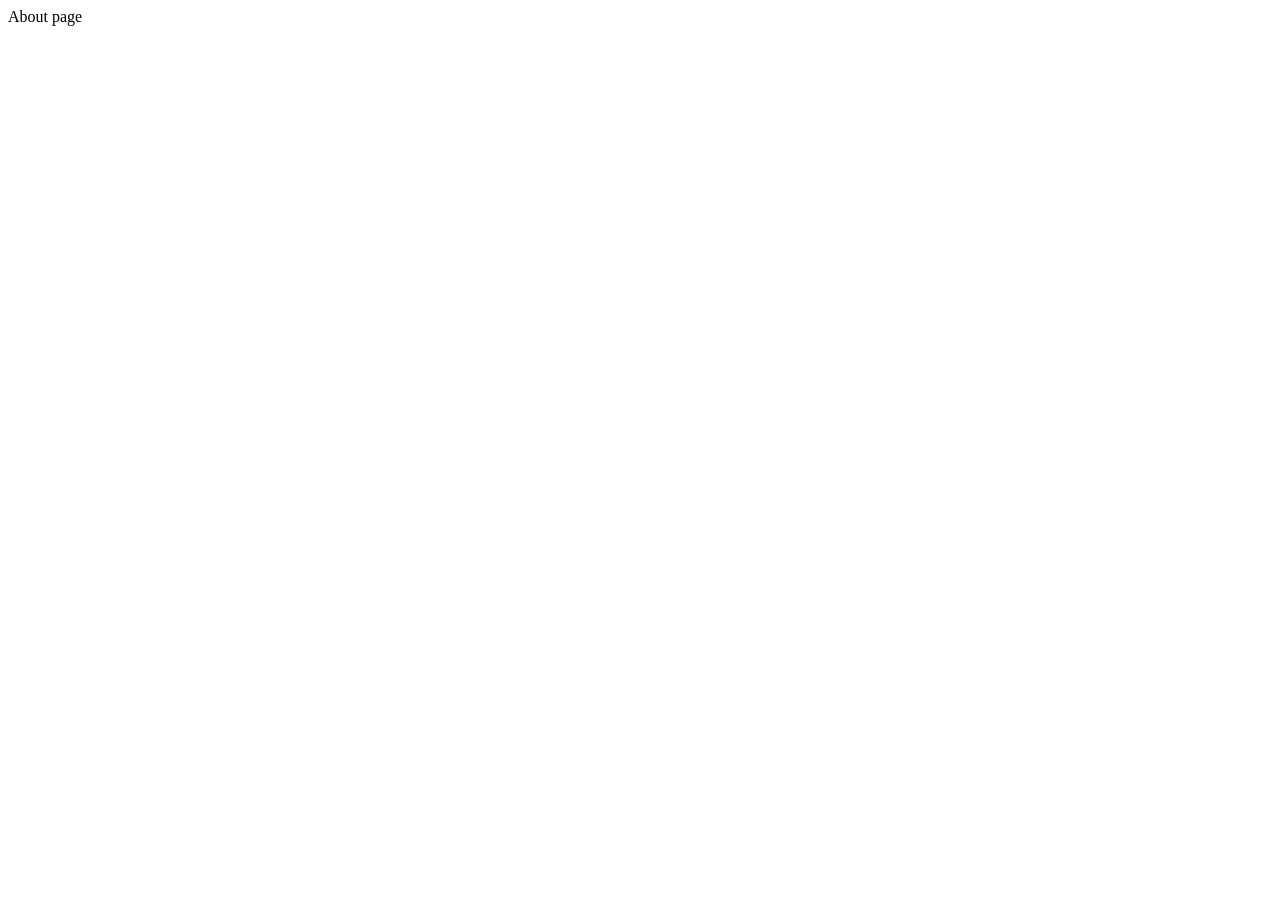
==== pages/about.html @ f108cb51 "init commit" ====
<!DOCTYPE html>
<html lang="en">
<head>
  <meta charset="UTF-8">
  <meta name="viewport" content="width=device-width, initial-scale=1.0">
  <title>about</title>
  <link rel="stylesheet" href="../styles/about/about.css">
</head>
<body>
  About page
</body>
</html>
---- styles/about/about.css ----
/*# sourceMappingURL=about.css.map */
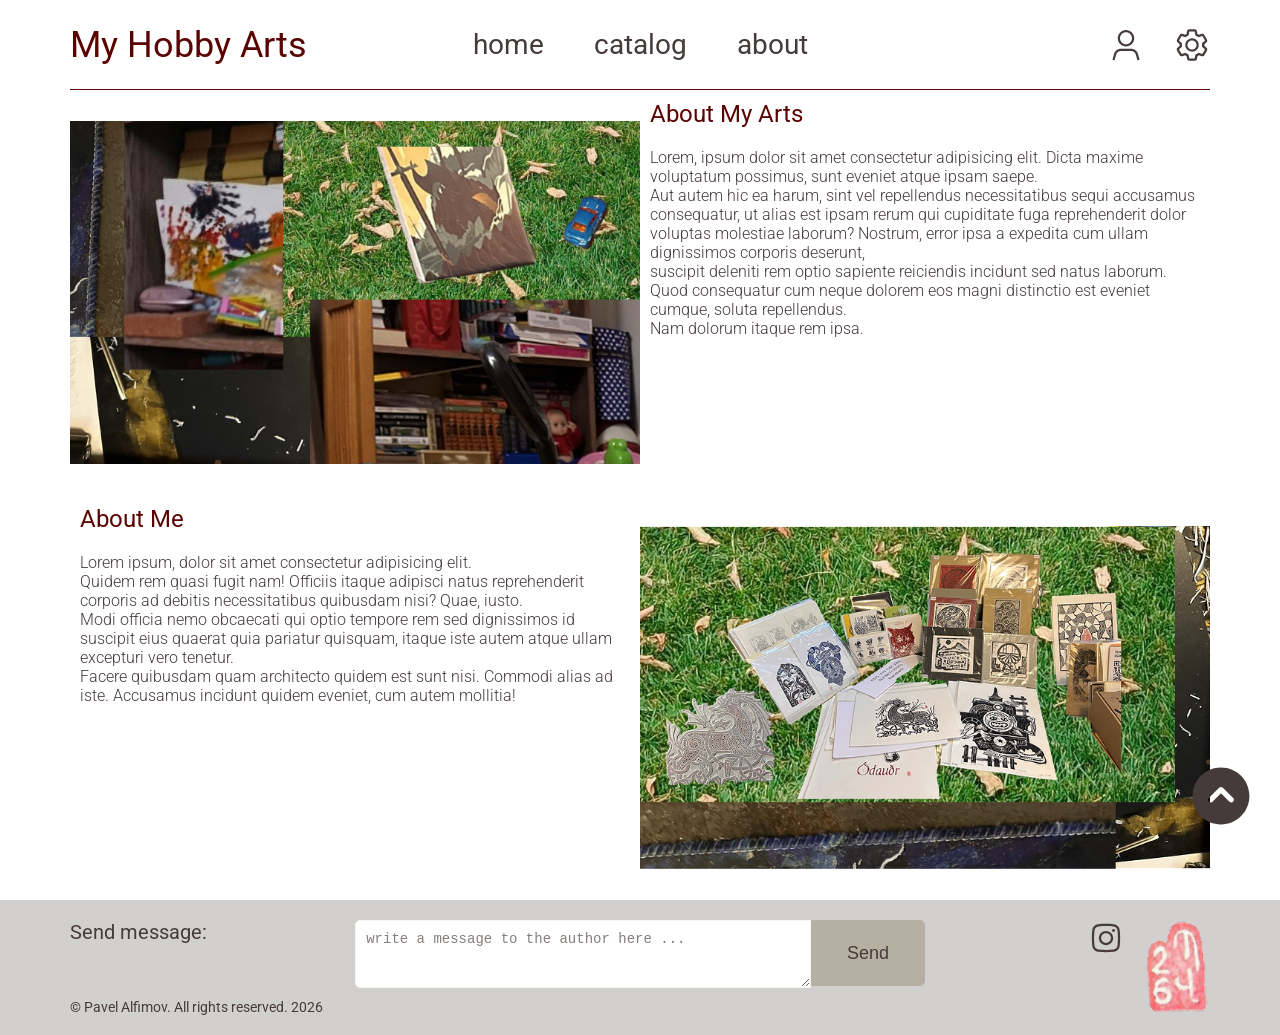
==== commit fab06d22: "add item and about" ====
--- a/pages/about.html
+++ b/pages/about.html
@@ -7,6 +7,112 @@
   <link rel="stylesheet" href="../styles/about/about.css">
 </head>
 <body>
-  About page
+  <div class="wrapper">
+    <div class="top" id="top">
+      <header>
+        <div class="header-block" id="headerBlock">
+          <div class="header-left">
+            <a href="index.html" class="site-title">My Hobby Arts</a>
+          </div>
+          <div class="header-center">
+            <div class="menu-block">
+              <a href="index.html" class="menu-item">home</a>
+              <a href="./pages/catalog.html" class="menu-item">catalog</a>
+              <a href="./pages/about.html" class="menu-item last">about</a>
+            </div>
+          </div>
+          <div class="header-right">
+            <div class="service-block">
+              <div class="service-item">
+                <a href="#">
+                  <svg width="36" height="36" viewBox="0 0 36 36" fill="none" xmlns="http://www.w3.org/2000/svg">
+                    <path fill-rule="evenodd" clip-rule="evenodd" d="M9.75001 11.25C9.75001 15.8025 13.4475 19.5 18 19.5C22.5525 19.5 26.25 15.8025 26.25 11.25C26.25 6.6975 22.5525 3 18 3C15.8123 3.00119 13.7146 3.87077 12.1677 5.41769C10.6208 6.9646 9.7512 9.06233 9.75001 11.25ZM12 11.25C12 7.9425 14.6925 5.25 18 5.25C21.3075 5.25 24 7.9425 24 11.25C24 14.5575 21.3075 17.25 18 17.25C14.6925 17.25 12 14.5575 12 11.25ZM27.855 27.615L29.3775 33.2925L31.5525 32.7075L30.03 27.03C29.6215 25.516 28.7259 24.1785 27.4815 23.2242C26.2371 22.2699 24.7132 21.7519 23.145 21.75H12.855C11.2862 21.7493 9.76102 22.2665 8.51614 23.2211C7.27125 24.1758 6.37625 25.5147 5.97001 27.03L4.44751 32.7075L6.62251 33.2925L8.14501 27.615C8.42249 26.5779 9.03455 25.6614 9.88619 25.0078C10.7378 24.3541 11.7814 23.9999 12.855 24H23.145C25.35 24 27.285 25.485 27.855 27.615Z" fill="#453B3A"/>
+                  </svg>                  
+                </a>
+              </div>
+              <div class="service-item last">
+                <a href="#">
+                  <svg width="36" height="36" viewBox="0 0 36 36" fill="none" xmlns="http://www.w3.org/2000/svg">
+                    <path d="M30.375 18.855V17.1338L32.535 15.2438C32.9332 14.8928 33.1945 14.4124 33.2727 13.8875C33.3509 13.3625 33.2411 12.8268 32.9625 12.375L30.3075 7.87503C30.1103 7.53333 29.8266 7.24951 29.485 7.05205C29.1434 6.85459 28.7559 6.75043 28.3613 6.75003C28.1168 6.74816 27.8736 6.78616 27.6413 6.86253L24.9075 7.78503C24.4362 7.47037 23.9438 7.18845 23.4338 6.94128L22.86 4.10628C22.7572 3.58834 22.4754 3.12308 22.0641 2.79195C21.6527 2.46081 21.138 2.28491 20.61 2.29503H15.345C14.8171 2.28491 14.3024 2.46081 13.891 2.79195C13.4797 3.12308 13.1979 3.58834 13.095 4.10628L12.5213 6.94128C12.0082 7.18951 11.5122 7.47138 11.0363 7.78503L8.35879 6.81753C8.124 6.75636 7.88086 6.73356 7.63879 6.75003C7.24422 6.75043 6.8567 6.85459 6.5151 7.05205C6.17349 7.24951 5.88982 7.53333 5.69254 7.87503L3.03754 12.375C2.77495 12.8261 2.67737 13.3545 2.76152 13.8697C2.84567 14.3848 3.1063 14.8547 3.49879 15.1988L5.62504 17.145V18.8663L3.49879 20.7563C3.09522 21.1028 2.82745 21.5811 2.74301 22.1062C2.65857 22.6314 2.76292 23.1695 3.03754 23.625L5.69254 28.125C5.88982 28.4667 6.17349 28.7506 6.5151 28.948C6.8567 29.1455 7.24422 29.2496 7.63879 29.25C7.88331 29.2519 8.1265 29.2139 8.35879 29.1375L11.0925 28.215C11.5639 28.5297 12.0563 28.8116 12.5663 29.0588L13.14 31.8938C13.2429 32.4117 13.5247 32.877 13.936 33.2081C14.3474 33.5392 14.8621 33.7151 15.39 33.705H20.7C21.228 33.7151 21.7427 33.5392 22.1541 33.2081C22.5654 32.877 22.8472 32.4117 22.95 31.8938L23.5238 29.0588C24.0368 28.8105 24.5329 28.5287 25.0088 28.215L27.7313 29.1375C27.9636 29.2139 28.2068 29.2519 28.4513 29.25C28.8459 29.2496 29.2334 29.1455 29.575 28.948C29.9166 28.7506 30.2003 28.4667 30.3975 28.125L32.9625 23.625C33.2251 23.1739 33.3227 22.6455 33.2386 22.1304C33.1544 21.6153 32.8938 21.1454 32.5013 20.8013L30.375 18.855ZM28.3613 27L24.5025 25.695C23.5987 26.4594 22.5665 27.0574 21.4538 27.4613L20.655 31.5H15.345L14.5463 27.5063C13.4424 27.091 12.4157 26.494 11.5088 25.74L7.63879 27L4.98379 22.5L8.04379 19.8C7.83577 18.6355 7.83577 17.4433 8.04379 16.2788L4.98379 13.5L7.63879 9.00003L11.4975 10.305C12.4014 9.54069 13.4336 8.94269 14.5463 8.53878L15.345 4.50003H20.655L21.4538 8.49378C22.5577 8.90903 23.5844 9.50601 24.4913 10.26L28.3613 9.00003L31.0163 13.5L27.9563 16.2C28.1643 17.3646 28.1643 18.5567 27.9563 19.7213L31.0163 22.5L28.3613 27Z" fill="#453B3A"/>
+                    <path d="M18 24.75C16.665 24.75 15.3599 24.3541 14.2499 23.6124C13.1399 22.8707 12.2747 21.8165 11.7638 20.5831C11.2529 19.3497 11.1193 17.9925 11.3797 16.6831C11.6402 15.3738 12.283 14.171 13.227 13.227C14.171 12.283 15.3738 11.6402 16.6831 11.3797C17.9925 11.1193 19.3497 11.2529 20.5831 11.7638C21.8165 12.2747 22.8707 13.1399 23.6124 14.2499C24.3541 15.3599 24.75 16.665 24.75 18C24.759 18.8889 24.5906 19.7707 24.2546 20.5938C23.9186 21.4168 23.4217 22.1645 22.7931 22.7931C22.1645 23.4217 21.4168 23.9186 20.5938 24.2546C19.7707 24.5906 18.8889 24.759 18 24.75ZM18 13.5C17.4053 13.4861 16.8139 13.5931 16.2617 13.8143C15.7094 14.0356 15.2078 14.3665 14.7872 14.7872C14.3665 15.2078 14.0356 15.7094 13.8143 16.2617C13.5931 16.8139 13.4861 17.4053 13.5 18C13.4861 18.5947 13.5931 19.1861 13.8143 19.7383C14.0356 20.2906 14.3665 20.7922 14.7872 21.2128C15.2078 21.6335 15.7094 21.9644 16.2617 22.1857C16.8139 22.4069 17.4053 22.5139 18 22.5C18.5947 22.5139 19.1861 22.4069 19.7383 22.1857C20.2906 21.9644 20.7922 21.6335 21.2128 21.2128C21.6335 20.7922 21.9644 20.2906 22.1857 19.7383C22.4069 19.1861 22.5139 18.5947 22.5 18C22.5139 17.4053 22.4069 16.8139 22.1857 16.2617C21.9644 15.7094 21.6335 15.2078 21.2128 14.7872C20.7922 14.3665 20.2906 14.0356 19.7383 13.8143C19.1861 13.5931 18.5947 13.4861 18 13.5Z" fill="#453B3A"/>
+                  </svg>
+                </a>
+              </div>
+            </div>
+          </div>
+        </div>
+      </header>
+      <main>
+        <div class="top-block">
+          <div class="top-left-box">
+            <img src="../assets/images/left-top-alt.png" alt="image" class="about-img">
+          </div>
+          <div class="top-right-box">
+            <p class="about-title">About My Arts</p>
+            <p class="about-text">Lorem, ipsum dolor sit amet consectetur adipisicing elit. Dicta maxime voluptatum possimus, sunt eveniet atque ipsam saepe. 
+            Aut autem hic ea harum, sint vel repellendus necessitatibus sequi accusamus consequatur, ut alias est ipsam rerum qui cupiditate fuga reprehenderit dolor voluptas molestiae laborum? Nostrum, error ipsa a expedita cum ullam dignissimos corporis deserunt,
+            suscipit deleniti rem optio sapiente reiciendis incidunt sed natus laborum. Quod consequatur cum neque dolorem eos magni distinctio est eveniet cumque, soluta repellendus. 
+            Nam dolorum itaque rem ipsa. </p>
+          </div>
+        </div>
+        <div class="bottom-block">
+          <div class="bottom-left-box">
+            <p class="about-title">About Me</p>
+            <p class="about-text">Lorem ipsum, dolor sit amet consectetur adipisicing elit. 
+            Quidem rem quasi fugit nam! Officiis itaque adipisci natus reprehenderit corporis ad debitis necessitatibus quibusdam nisi? Quae, iusto. 
+            Modi officia nemo obcaecati qui optio tempore rem sed dignissimos id suscipit eius quaerat quia pariatur quisquam, itaque iste autem atque ullam excepturi vero tenetur. 
+            Facere quibusdam quam architecto quidem est sunt nisi. Commodi alias ad iste. Accusamus incidunt quidem eveniet, cum autem mollitia!</p>
+          </div>
+          <div class="bottom-right-box">
+            <img src="../assets/images/right-bottom-alt.png" alt="image" class="about-img">
+          </div>
+        </div>
+      </main>
+    </div>
+    <footer>
+      <div class="btn-up-block">
+        <a href="#top">
+          <svg width="62" height="62" viewBox="0 0 62 62" fill="none" xmlns="http://www.w3.org/2000/svg">
+            <path fill-rule="evenodd" clip-rule="evenodd" d="M31 2.58331C15.3063 2.58331 2.58337 15.3062 2.58337 31C2.58337 46.6937 15.3063 59.4166 31 59.4166C46.6938 59.4166 59.4167 46.6937 59.4167 31C59.4167 15.3062 46.6938 2.58331 31 2.58331ZM22.4931 36.7014C22.0059 37.172 21.3533 37.4324 20.676 37.4265C19.9987 37.4206 19.3507 37.1489 18.8718 36.6699C18.3928 36.191 18.1211 35.543 18.1152 34.8657C18.1093 34.1883 18.3697 33.5358 18.8403 33.0486L29.1736 22.7152C29.6581 22.2309 30.315 21.9589 31 21.9589C31.685 21.9589 32.342 22.2309 32.8265 22.7152L43.1598 33.0486C43.6304 33.5358 43.8908 34.1883 43.8849 34.8657C43.879 35.543 43.6073 36.191 43.1283 36.6699C42.6493 37.1489 42.0014 37.4206 41.3241 37.4265C40.6467 37.4324 39.9942 37.172 39.507 36.7014L31 28.1945L22.4931 36.7014Z" fill="#453B3A"/>
+          </svg>
+        </a>
+      </div>
+      <div class="footer-block">
+        <div class="footer-left">
+          <div class="footer-left-block">
+            <div class="title-block">
+              <p class="send-title">Send message:</p>
+            </div>
+            <div class="title-block">
+              <p class="copyrights">&copy; Pavel Alfimov. All rights reserved. 2026</p>
+            </div>            
+          </div>
+        </div>
+        <div class="footer-center">
+          <div class="footer-center-block">
+            <textarea name="message-footer" id="messageFooter" class="message-footer" placeholder="write a message to the author here ..."></textarea>
+            <button type="button" class="btn-send-footer">Send</button>            
+          </div>
+
+        </div>
+        <div class="footer-right">
+          <div class="footer-right-block">
+            <div class="socials-block">
+              <a href="#" class="social-icon">
+                <svg width="36" height="36" viewBox="0 0 36 36" fill="none" xmlns="http://www.w3.org/2000/svg">
+                  <path d="M24 10.5C24 10.1022 24.158 9.72064 24.4393 9.43934C24.7206 9.15804 25.1022 9 25.5 9C25.8978 9 26.2794 9.15804 26.5607 9.43934C26.842 9.72064 27 10.1022 27 10.5C27 10.8978 26.842 11.2794 26.5607 11.5607C26.2794 11.842 25.8978 12 25.5 12C25.1022 12 24.7206 11.842 24.4393 11.5607C24.158 11.2794 24 10.8978 24 10.5Z" fill="#453B3A"/>
+                  <path fill-rule="evenodd" clip-rule="evenodd" d="M18 10.875C16.1103 10.875 14.2981 11.6257 12.9619 12.9619C11.6257 14.2981 10.875 16.1103 10.875 18C10.875 19.8897 11.6257 21.7019 12.9619 23.0381C14.2981 24.3743 16.1103 25.125 18 25.125C19.8897 25.125 21.7019 24.3743 23.0381 23.0381C24.3743 21.7019 25.125 19.8897 25.125 18C25.125 16.1103 24.3743 14.2981 23.0381 12.9619C21.7019 11.6257 19.8897 10.875 18 10.875ZM13.125 18C13.125 16.7071 13.6386 15.4671 14.5529 14.5529C15.4671 13.6386 16.7071 13.125 18 13.125C19.2929 13.125 20.5329 13.6386 21.4471 14.5529C22.3614 15.4671 22.875 16.7071 22.875 18C22.875 19.2929 22.3614 20.5329 21.4471 21.4471C20.5329 22.3614 19.2929 22.875 18 22.875C16.7071 22.875 15.4671 22.3614 14.5529 21.4471C13.6386 20.5329 13.125 19.2929 13.125 18Z" fill="#453B3A"/>
+                  <path fill-rule="evenodd" clip-rule="evenodd" d="M25.887 4.2495C20.6451 3.66814 15.355 3.66814 10.113 4.2495C7.09502 4.587 4.65752 6.9645 4.30352 9.9975C3.68268 15.3144 3.68268 20.6856 4.30352 26.0025C4.65752 29.0355 7.09352 31.413 10.113 31.7505C15.355 32.3306 20.645 32.3306 25.887 31.7505C28.905 31.413 31.3425 29.0355 31.6965 26.0025C32.3174 20.6856 32.3174 15.3144 31.6965 9.9975C31.3425 6.9645 28.9065 4.587 25.887 4.2495ZM10.362 6.4845C15.4385 5.92156 20.5616 5.92156 25.638 6.4845C27.633 6.7095 29.2305 8.283 29.463 10.26C30.0647 15.4025 30.0647 20.5975 29.463 25.74C29.3428 26.7076 28.8998 27.6063 28.2058 28.2911C27.5117 28.9759 26.6071 29.4067 25.638 29.514C20.5616 30.0769 15.4385 30.0769 10.362 29.514C9.39293 29.4067 8.4883 28.9759 7.79425 28.2911C7.10021 27.6063 6.65728 26.7076 6.53702 25.74C5.93531 20.5975 5.93531 15.4025 6.53702 10.26C6.65728 9.29244 7.10021 8.39367 7.79425 7.70888C8.4883 7.02409 9.39293 6.59176 10.362 6.4845Z" fill="#453B3A"/>
+                </svg>
+              </a>
+            </div>
+            <div class="signature-block">
+              <img src="../../assets/images/signature.png" alt="signature" class="signature">
+            </div>
+          </div>
+        </div>
+      </div>
+    </footer>
+  </div> 
 </body>
 </html>
--- a/styles/about/about.css
+++ b/styles/about/about.css
@@ -1 +1,445 @@
-/*# sourceMappingURL=about.css.map */+@font-face {
+  font-family: Roboto;
+  src: url(../../assets/fonts/Roboto.ttf);
+}
+* {
+  margin: 0;
+  padding: 0;
+}
+
+body {
+  font-family: Roboto;
+}
+
+.wrapper {
+  margin: 0;
+  width: 100%;
+  height: auto;
+  display: flex;
+  flex-direction: column;
+  justify-content: center;
+  box-sizing: border-box;
+  justify-content: space-between;
+}
+.wrapper .top {
+  margin: 0;
+  width: 100%;
+  height: auto;
+  display: flex;
+  flex-direction: column;
+  justify-content: center;
+  box-sizing: border-box;
+  justify-content: space-between;
+  flex-grow: 1;
+}
+.wrapper .top header {
+  margin: 0;
+  width: 100%;
+  height: 10vh;
+  display: flex;
+  flex-direction: column;
+  justify-content: center;
+  box-sizing: border-box;
+  background-color: #ffffff;
+  position: sticky;
+  top: 0;
+  z-index: 9999;
+}
+.wrapper .top header .header-block {
+  margin: 0 auto;
+  width: 89%;
+  height: 10vh;
+  display: flex;
+  justify-content: center;
+  box-sizing: border-box;
+  justify-content: space-between;
+  border-bottom: 1px solid #5A0402;
+}
+.wrapper .top header .header-block .header-left {
+  margin: 0 auto;
+  width: 25%;
+  height: 100%;
+  display: flex;
+  flex-direction: column;
+  justify-content: center;
+  box-sizing: border-box;
+}
+.wrapper .top header .header-block .header-left .site-title {
+  margin: 0 auto;
+  margin-left: 0;
+  font-size: 36px;
+  font-weight: 400;
+  line-height: auto;
+  letter-spacing: 0;
+  text-decoration: none;
+  color: #5A0402;
+  text-align: left;
+}
+.wrapper .top header .header-block .header-left .site-title:hover {
+  color: #c0271e;
+}
+.wrapper .top header .header-block .header-center {
+  margin: 0 auto;
+  width: 50%;
+  height: 100%;
+  display: flex;
+  flex-direction: column;
+  justify-content: center;
+  box-sizing: border-box;
+}
+.wrapper .top header .header-block .header-center .menu-block {
+  margin: 0 auto;
+  width: 100%;
+  display: flex;
+  justify-content: center;
+  box-sizing: border-box;
+}
+.wrapper .top header .header-block .header-center .menu-block .menu-item {
+  margin: 0;
+  margin-right: 50px;
+  font-size: 28px;
+  font-weight: 400;
+  line-height: auto;
+  letter-spacing: 0;
+  text-decoration: none;
+  color: #453B3A;
+  text-align: center;
+}
+.wrapper .top header .header-block .header-center .menu-block .last {
+  margin-right: 0;
+}
+.wrapper .top header .header-block .header-center .menu-block .menu-item:hover {
+  color: #c0271e;
+}
+.wrapper .top header .header-block .header-right {
+  margin: 0 auto;
+  width: 25%;
+  height: 100%;
+  display: flex;
+  flex-direction: column;
+  justify-content: center;
+  box-sizing: border-box;
+}
+.wrapper .top header .header-block .header-right .service-block {
+  margin: 0 auto;
+  width: 100%;
+  display: flex;
+  justify-content: center;
+  box-sizing: border-box;
+  justify-content: flex-end;
+}
+.wrapper .top header .header-block .header-right .service-block .service-item {
+  margin: 0;
+  margin-right: 30px;
+  width: 36px;
+  height: 36px;
+}
+.wrapper .top header .header-block .header-right .service-block .last {
+  margin-right: 0;
+}
+.wrapper .top header .header-block .header-right .service-block .service-item:hover svg path {
+  fill: #c0271e;
+}
+.wrapper .top main {
+  margin: 0;
+  width: 100%;
+  min-height: 60vh;
+  display: flex;
+  flex-direction: column;
+  justify-content: center;
+  box-sizing: border-box;
+}
+.wrapper .top main .top-block {
+  margin: 0 auto;
+  width: 89%;
+  min-height: 45vh;
+  display: flex;
+  justify-content: center;
+  box-sizing: border-box;
+  justify-content: space-between;
+}
+.wrapper .top main .top-block .top-left-box {
+  margin: 0 auto;
+  height: 45vh;
+  width: 50%;
+  display: flex;
+  flex-direction: column;
+  justify-content: center;
+  box-sizing: border-box;
+}
+.wrapper .top main .top-block .top-left-box .about-img {
+  height: 90%;
+  width: auto;
+  -o-object-fit: contain;
+     object-fit: contain;
+}
+.wrapper .top main .top-block .top-right-box {
+  margin: 0 auto;
+  height: 100%;
+  width: 50%;
+  display: flex;
+  flex-direction: column;
+  justify-content: center;
+  box-sizing: border-box;
+  justify-content: flex-start;
+}
+.wrapper .top main .top-block .top-right-box .about-title {
+  padding: 10px;
+  font-size: 24px;
+  font-weight: 400;
+  line-height: auto;
+  letter-spacing: 0;
+  color: #5A0402;
+  text-align: left;
+  white-space: pre-line;
+}
+.wrapper .top main .top-block .top-right-box .about-text {
+  padding: 10px;
+  font-size: 16px;
+  font-weight: 300;
+  line-height: auto;
+  letter-spacing: 0;
+  color: #453B3A;
+  text-align: left;
+  white-space: pre-line;
+}
+.wrapper .top main .bottom-block {
+  margin: 0 auto;
+  width: 89%;
+  min-height: 45vh;
+  display: flex;
+  justify-content: center;
+  box-sizing: border-box;
+  justify-content: space-between;
+}
+.wrapper .top main .bottom-block .bottom-left-box {
+  margin: 0 auto;
+  height: 100%;
+  width: 50%;
+  display: flex;
+  flex-direction: column;
+  justify-content: center;
+  box-sizing: border-box;
+  justify-content: flex-start;
+}
+.wrapper .top main .bottom-block .bottom-left-box .about-title {
+  padding: 10px;
+  font-size: 24px;
+  font-weight: 400;
+  line-height: auto;
+  letter-spacing: 0;
+  color: #5A0402;
+  text-align: left;
+  white-space: pre-line;
+}
+.wrapper .top main .bottom-block .bottom-left-box .about-text {
+  padding: 10px;
+  font-size: 16px;
+  font-weight: 300;
+  line-height: auto;
+  letter-spacing: 0;
+  color: #453B3A;
+  text-align: left;
+  white-space: pre-line;
+}
+.wrapper .top main .bottom-block .bottom-right-box {
+  margin: 0 auto;
+  height: 45vh;
+  width: 50%;
+  display: flex;
+  flex-direction: column;
+  justify-content: center;
+  box-sizing: border-box;
+}
+.wrapper .top main .bottom-block .bottom-right-box .about-img {
+  height: 90%;
+  width: auto;
+  -o-object-fit: contain;
+     object-fit: contain;
+}
+.wrapper footer {
+  margin: 0;
+  width: 100%;
+  height: 15vh;
+  display: flex;
+  flex-direction: column;
+  justify-content: center;
+  box-sizing: border-box;
+  background-color: #d2d0cf;
+  position: relative;
+}
+.wrapper footer .btn-up-block {
+  position: absolute;
+  top: -100%;
+  left: 93vw;
+  z-index: 9999;
+}
+.wrapper footer .btn-up-block:hover svg path {
+  fill: #837E7B;
+}
+.wrapper footer .footer-block {
+  margin: 0 auto;
+  width: 89%;
+  height: 15vh;
+  display: flex;
+  justify-content: center;
+  box-sizing: border-box;
+  justify-content: space-between;
+}
+.wrapper footer .footer-block .footer-left {
+  margin: 0 auto;
+  width: 25%;
+  height: 100%;
+  display: flex;
+  flex-direction: column;
+  justify-content: center;
+  box-sizing: border-box;
+}
+.wrapper footer .footer-block .footer-left .footer-left-block {
+  height: 70%;
+  display: flex;
+  flex-direction: column;
+  justify-content: center;
+  box-sizing: border-box;
+  justify-content: space-between;
+}
+.wrapper footer .footer-block .footer-left .footer-left-block .title-block {
+  margin: 0 auto;
+  width: 100%;
+  height: auto;
+  display: flex;
+  justify-content: center;
+  box-sizing: border-box;
+  justify-content: flex-start;
+}
+.wrapper footer .footer-block .footer-left .footer-left-block .title-block .send-title {
+  font-size: 20px;
+  font-weight: 400;
+  line-height: auto;
+  letter-spacing: 0;
+  color: #453B3A;
+  text-align: left;
+}
+.wrapper footer .footer-block .footer-left .footer-left-block .title-block .copyrights {
+  font-size: 14px;
+  font-weight: 400;
+  line-height: auto;
+  letter-spacing: 0;
+  color: #453B3A;
+  text-align: left;
+}
+.wrapper footer .footer-block .footer-center {
+  margin: 0 auto;
+  width: 50%;
+  height: 100%;
+  display: flex;
+  flex-direction: column;
+  justify-content: center;
+  box-sizing: border-box;
+}
+.wrapper footer .footer-block .footer-center .footer-center-block {
+  height: 70%;
+  display: flex;
+  justify-content: center;
+  box-sizing: border-box;
+}
+.wrapper footer .footer-block .footer-center .footer-center-block .message-footer {
+  width: 80%;
+  height: 70%;
+  border: 1px solid #f7f3ef;
+  border-top-left-radius: 5px;
+  border-bottom-left-radius: 5px;
+  outline: none;
+  resize: vertical;
+  min-height: 70%;
+  max-height: 100%;
+  overflow-y: auto;
+}
+.wrapper footer .footer-block .footer-center .footer-center-block .message-footer::-moz-placeholder {
+  padding: 10px 0 0 10px;
+  font-size: 14px;
+  font-weight: 300;
+  line-height: auto;
+  letter-spacing: 0;
+  color: #837E7B;
+}
+.wrapper footer .footer-block .footer-center .footer-center-block .message-footer::placeholder {
+  padding: 10px 0 0 10px;
+  font-size: 14px;
+  font-weight: 300;
+  line-height: auto;
+  letter-spacing: 0;
+  color: #837E7B;
+}
+.wrapper footer .footer-block .footer-center .footer-center-block .btn-send-footer {
+  width: 20%;
+  height: 70%;
+  background-color: #b5b0a1;
+  border: 1px solid #b5b0a1;
+  border-top-right-radius: 5px;
+  border-bottom-right-radius: 5px;
+  outline: none;
+  font-size: 18px;
+  font-weight: 400;
+  line-height: auto;
+  letter-spacing: 0;
+  color: #453B3A;
+  cursor: pointer;
+}
+.wrapper footer .footer-block .footer-center .footer-center-block .btn-send-footer:hover {
+  background-color: #8a8a8b;
+  border: 1px solid #8a8a8b;
+  color: #f7f3ef;
+}
+.wrapper footer .footer-block .footer-right {
+  margin: 0 auto;
+  width: 25%;
+  height: 100%;
+  display: flex;
+  flex-direction: column;
+  justify-content: center;
+  box-sizing: border-box;
+}
+.wrapper footer .footer-block .footer-right .footer-right-block {
+  margin: 0 auto;
+  width: 100%;
+  height: 70%;
+  display: flex;
+  justify-content: center;
+  box-sizing: border-box;
+  justify-content: space-around;
+}
+.wrapper footer .footer-block .footer-right .footer-right-block .socials-block {
+  margin: 0 auto;
+  width: 70%;
+  display: flex;
+  justify-content: center;
+  box-sizing: border-box;
+  justify-content: flex-end;
+}
+.wrapper footer .footer-block .footer-right .footer-right-block .socials-block .social-icon {
+  width: 36px;
+  height: 36px;
+}
+.wrapper footer .footer-block .footer-right .footer-right-block .socials-block .social-icon:hover svg path {
+  fill: #c0271e;
+}
+.wrapper footer .footer-block .footer-right .footer-right-block .signature-block {
+  margin: 0 auto;
+  width: 30%;
+  height: 100%;
+  display: flex;
+  justify-content: center;
+  box-sizing: border-box;
+  justify-content: flex-end;
+}
+.wrapper footer .footer-block .footer-right .footer-right-block .signature-block .signature {
+  width: auto;
+  height: 100%;
+  -o-object-fit: contain;
+     object-fit: contain;
+  display: flex;
+  justify-content: center;
+  box-sizing: border-box;
+  justify-content: left;
+}/*# sourceMappingURL=about.css.map */
